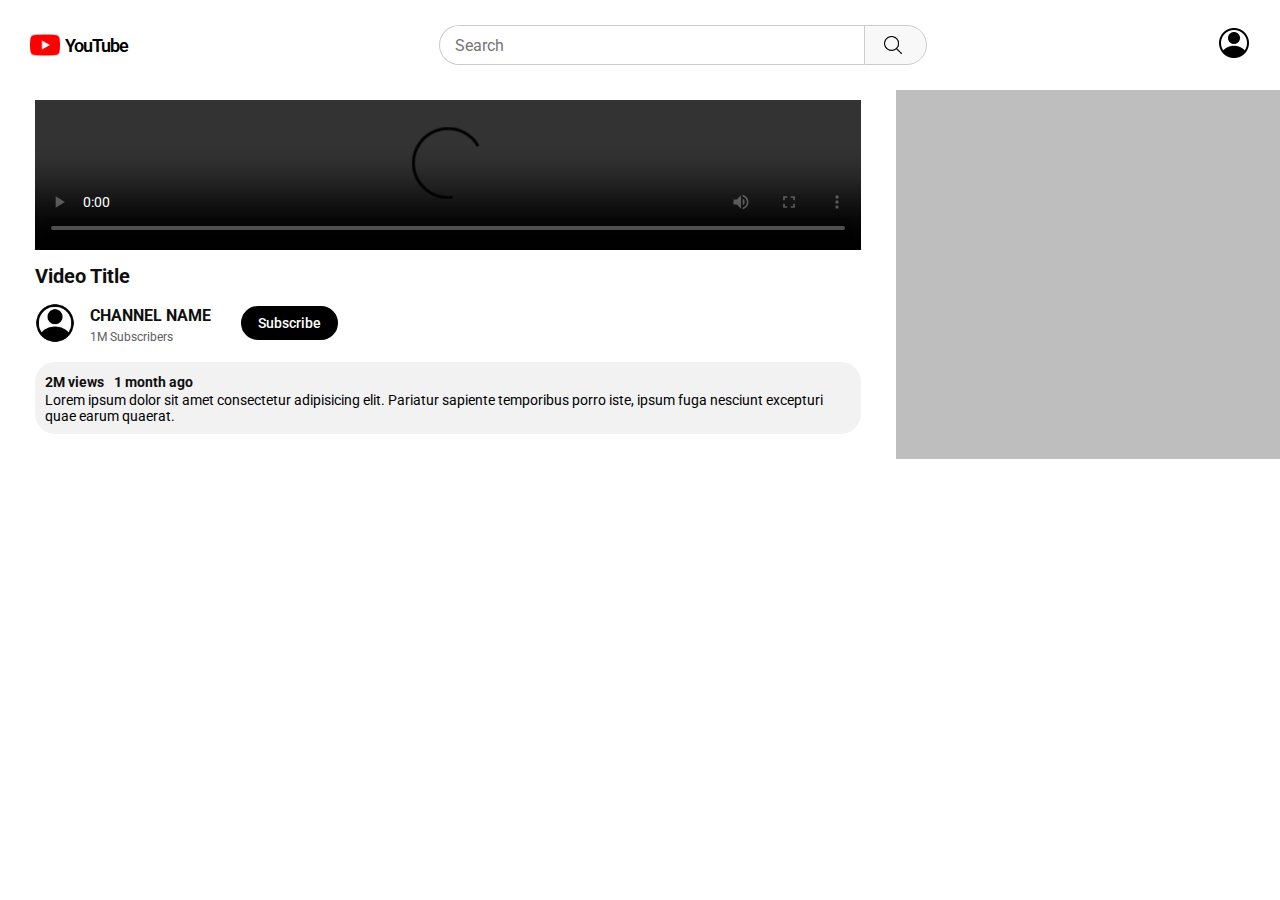
==== html/video.html @ 1f2d0323 "first commit" ====
<!DOCTYPE html>
<html lang="en">
<head>
    <meta charset="UTF-8">
    <meta http-equiv="X-UA-Compatible" content="IE=edge">
    <meta name="viewport" content="width=device-width, initial-scale=1.0">
    <title>Youtube</title>

    <link rel="shortcut icon" href="../images/youtube-icon.png" type="image/x-icon">

    <link rel="stylesheet" href="../css/style.css" />
    <link rel="stylesheet" href="../css/football.css" />
</head>
<body>
    <section class="videoPage">
        <div class="navbar">
            <a href="index.html" class="icon">
                <img src="../images/youtube-icon.png" alt="youtube_profile_image" height="30px" width="30px" />
                <p class="iconText">YouTube</p>
            </a>

            <div class="searchBar">
                <div class="input">
                    <input id="search" placeholder="Search" type="text" />
                </div>
                <div id="searchBtn">
                    <img src="../images/search-icon.png" alt="search-icon-image" height="18px" width="18px" />
                </div>
            </div>

            <div class="profileIcon">
                <img src="../images/profile-icon.png" alt="profile-icon-image" height="32px" width="32px" />
            </div>
        </div>

        <div class="videoPageContent">
            <div class="pageLeft">
                <video id="largeVideo" class="largeVideo" controls src="https://player.vimeo.com/external/347925811.sd.mp4?s=e48915e5abacccf4471e3daf61611fd8af52ca87&profile_id=164&oauth2_token_id=57447761"></video>
                <h1 class="videoTitle">Video Title</h1>
                <div class="channelAttributes">
                    <img src="../images/profile-icon.png" alt="channel_profile_image" height="40px" width="40px" />
                    <div class="channelDetails">
                        <p class="channelName">CHANNEL NAME</p>
                        <p class="channelSubs">1M Subscribers</p>
                    </div>
                    <div class="subscribeBtn">Subscribe</div>
                </div>
                <div class="videoDescription">
                    <div class="descriptionTitle">
                        <p>2M views</p>
                        <p>1 month ago</p>
                    </div>
                    <p class="descriptionText">
                        Lorem ipsum dolor sit amet consectetur adipisicing elit. 
                        Pariatur sapiente temporibus porro iste, ipsum fuga 
                        nesciunt excepturi quae earum quaerat.
                    </p>
                </div>
            </div>
            <div class="pageRight">
    
            </div>
    
        </div>
        
    </section>
    
    <script src="../js/main.js"></script>
</body>
</html>
---- css/style.css ----
@import url('https://fonts.googleapis.com/css2?family=Roboto&display=swap');

* {
    margin: 0;
    padding: 0;
    box-sizing: border-box;
    font-family: 'Roboto', sans-serif;
}

.home {
    height: 100vh;
    width: 100%;
}

.navbar {
    padding: 0 30px;
    height: 10vh;
    width: 100%;
    display: flex;
    align-items: center;
    justify-content: space-between;
    background-color: white;
    /* position: fixed; */
}

/* Start of navbar elements */
.icon {
    display: flex;
    align-items: center;
    text-decoration: none;
    color: black;
}

.iconText {
    margin: 0 20px 0 5px;
    font-size: 18px;
    font-weight: 600;
    letter-spacing: -1px;
}

.searchBar {
    height: 40px;
    width: 40%;
    display: flex;
}

.input {
    width: 87%;
    height: 100%;
    padding: 0 15px;
    border-radius: 20px 0 0 20px;
    border: 1px solid #ccc;
    border-right: 0;
}

#search {
    width: 100%;
    height: 100%;
    font-size: 16px;
    line-height: 24px;
    outline: none;
    border: none;
}

#searchBtn {
    background-color: #f8f8f8;
    width: 13%;
    height: 100%;
    display: flex;
    justify-content: center;
    align-items: center;
    border-radius: 0 20px 20px 0;
    border: 1px solid #ccc;
    cursor: pointer;
}

#searchBtn img {
    margin-right: 5px;
}

/* End of navbar elements */

.homeContent {
    height: 90vh;
    width: 100%;
    display: flex;
}

/* Start of homeContent elements */

.homeLeft {
    height: 100%;
    width: 15%;
    background-color: #ccc;
}

.homeRight {
    height: 100%;
    width: 85%;
    padding: 10px 15px;
}

/* start homeRight */
.videoContainer {
    padding: 0 8px;
    width: 25%;
    height: 40vh;
    float: left;
}

/* start videoContainer */
.videoWrapper {
    width: 100%;
    height: 60%;
    display: flex;
    align-items: flex-end;
}

.video {
    width: 100%;
    border-radius: 15px;
    cursor: pointer;
}

.videoDetails {
    height: 40%;
    margin: 10px 0;
    display: flex;
}

.channelImage {
    width: 20%;
}

.videoTitle {
    font-size: 16px;
    margin: 5px 0;
}

.channelName {
    font-size: 12px;
    margin: 5px 0;
}


.viewsRow {
    margin: 5px 0;
    font-size: 12px;
    display: flex;
    justify-content: center;
    align-items: center;
}

.viewsRow div {
    margin: 0 5px;
    background-color: black;
    border-radius: 50%;
    width: 3px;
    height: 3px;
    font-weight: 900;
    border: 1px solid black;
}
/* end homeRight */

/* end of homeContent elements */
---- css/football.css ----
* {
    margin: 0;
    padding: 0;
    box-sizing: border-box;
    font-family: 'Roboto', sans-serif;
}

.videoPage {
    height: 100vh;
    width: 100%;
}

.videoPageContent {
    display: flex;
}

.pageLeft {
    width: 70%;
    padding: 10px 35px;
}

/* Start of pageLeft elements */

.largeVideo{
    width: 100%;
}

.videoTitle {
    margin: 10px 0;
    font-size: 20px;
    font-weight: 700;
    color: #0f0f0f;
}

.channelAttributes {
    display: flex;
    align-items: center;
    margin: 5px 0;
}

.channelDetails {
    margin: 0 15px;
    padding: 3px 0;
}

.channelName {
    font-size: 16px;
    color: #0f0f0f;
    font-weight: 700;
}

.channelSubs {
    font-size: 12px;
    color: #606060;
}

.subscribeBtn {
    margin: 0 15px;
    padding: 7px 15px;
    font-size: 14px;
    font-weight: 500;
    color: white;
    border-radius: 20px;
    border: 2px solid black;
    background-color: black;
    cursor: pointer;
    transition: 0.5s ease-in-out;
}

.subscribeBtn:hover {
    opacity: 0.9;
}

.videoDescription {
    margin: 15px 0;
    padding: 10px;
    font-size: 14px;
    border-radius: 20px;
    background-color: rgba(0, 0, 0, 0.05);
}

.videoDescription:hover {
    background-color: rgba(0, 0, 0, 0.1);
}

.descriptionTitle {
    display: flex;
}

.descriptionTitle p {
    margin: 0 10px 0 0;
    font-weight: 700;
    color: #0f0f0f;
    line-height: 20px;
}


/* End of pageLeft elements */

.pageRight {
    width: 30%;
    background-color: #bebebe;
}
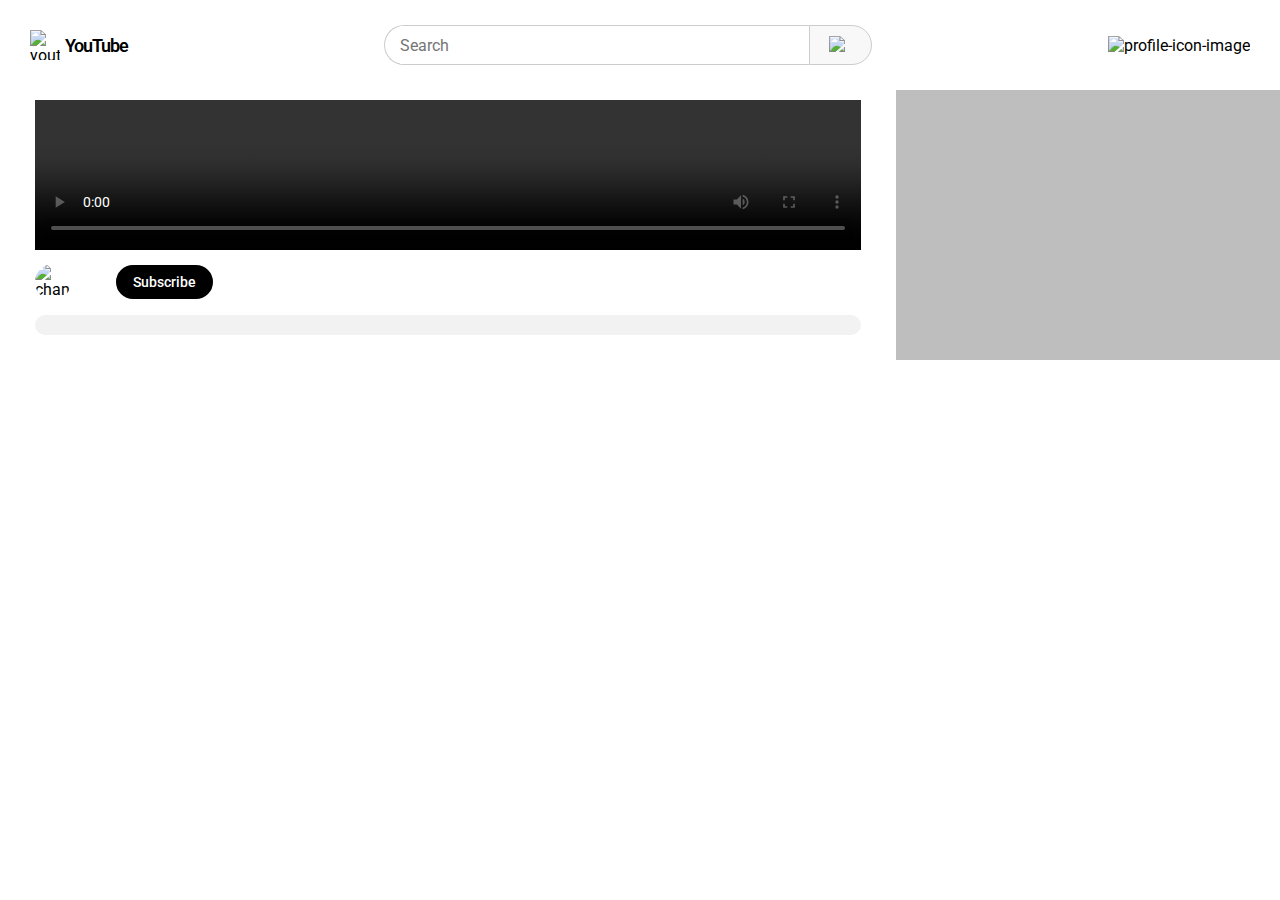
==== commit 949085c0: "bare-bones ui complete.(Except video.html)" ====
--- a/html/video.html
+++ b/html/video.html
@@ -6,7 +6,7 @@
     <meta name="viewport" content="width=device-width, initial-scale=1.0">
     <title>Youtube</title>
 
-    <link rel="shortcut icon" href="../images/youtube-icon.png" type="image/x-icon">
+    <link rel="shortcut icon" href="https://cdn-icons-png.flaticon.com/128/1384/1384060.png" type="image/x-icon">
 
     <link rel="stylesheet" href="../css/style.css" />
     <link rel="stylesheet" href="../css/football.css" />
@@ -15,7 +15,7 @@
     <section class="videoPage">
         <div class="navbar">
             <a href="index.html" class="icon">
-                <img src="../images/youtube-icon.png" alt="youtube_profile_image" height="30px" width="30px" />
+                <img src="https://cdn-icons-png.flaticon.com/128/1384/1384060.png" alt="youtube_profile_image" height="30px" width="30px" />
                 <p class="iconText">YouTube</p>
             </a>
 
@@ -24,37 +24,33 @@
                     <input id="search" placeholder="Search" type="text" />
                 </div>
                 <div id="searchBtn">
-                    <img src="../images/search-icon.png" alt="search-icon-image" height="18px" width="18px" />
+                    <img src="https://cdn-icons-png.flaticon.com/128/54/54481.png" alt="search-icon-image" height="18px" width="18px" />
                 </div>
             </div>
 
             <div class="profileIcon">
-                <img src="../images/profile-icon.png" alt="profile-icon-image" height="32px" width="32px" />
+                <img src="https://cdn-icons-png.flaticon.com/128/3033/3033143.png" alt="profile-icon-image" height="32px" width="32px" />
             </div>
         </div>
 
         <div class="videoPageContent">
             <div class="pageLeft">
-                <video id="largeVideo" class="largeVideo" controls src="https://player.vimeo.com/external/347925811.sd.mp4?s=e48915e5abacccf4471e3daf61611fd8af52ca87&profile_id=164&oauth2_token_id=57447761"></video>
-                <h1 class="videoTitle">Video Title</h1>
+                <video id="largeVideo" class="largeVideo" controls></video>
+                <h1 id="largeVideoTitle" class="videoTitle"></h1>
                 <div class="channelAttributes">
-                    <img src="../images/profile-icon.png" alt="channel_profile_image" height="40px" width="40px" />
+                    <img class="channelIcon" id="largeVideoChannelIcon" alt="channel_profile_image" />
                     <div class="channelDetails">
-                        <p class="channelName">CHANNEL NAME</p>
-                        <p class="channelSubs">1M Subscribers</p>
+                        <p id="largeVideoChannelName" class="channelName"></p>
+                        <p id="largeVideoChannelSubs" class="channelSubs"></p>
                     </div>
                     <div class="subscribeBtn">Subscribe</div>
                 </div>
                 <div class="videoDescription">
                     <div class="descriptionTitle">
-                        <p>2M views</p>
-                        <p>1 month ago</p>
+                        <p id="largeVideoViews"></p>
+                        <p id="largeVideoTimeOnline"></p>
                     </div>
-                    <p class="descriptionText">
-                        Lorem ipsum dolor sit amet consectetur adipisicing elit. 
-                        Pariatur sapiente temporibus porro iste, ipsum fuga 
-                        nesciunt excepturi quae earum quaerat.
-                    </p>
+                    <p id="largeVideoDesc" class="descriptionText"></p>
                 </div>
             </div>
             <div class="pageRight">
@@ -65,6 +61,6 @@
         
     </section>
     
-    <script src="../js/main.js"></script>
+    <script src="../js/video.js"></script>
 </body>
 </html>--- a/css/style.css
+++ b/css/style.css
@@ -132,6 +132,17 @@
     width: 20%;
 }
 
+.channelIcon{
+    height: 36px;
+    width: 36px;
+    border-radius: 50%;
+    /* border: 1px solid #ccc; */
+}
+
+.videoAttributes {
+    width: 80%;
+}
+
 .videoTitle {
     font-size: 16px;
     margin: 5px 0;
@@ -147,7 +158,6 @@
     margin: 5px 0;
     font-size: 12px;
     display: flex;
-    justify-content: center;
     align-items: center;
 }
 
